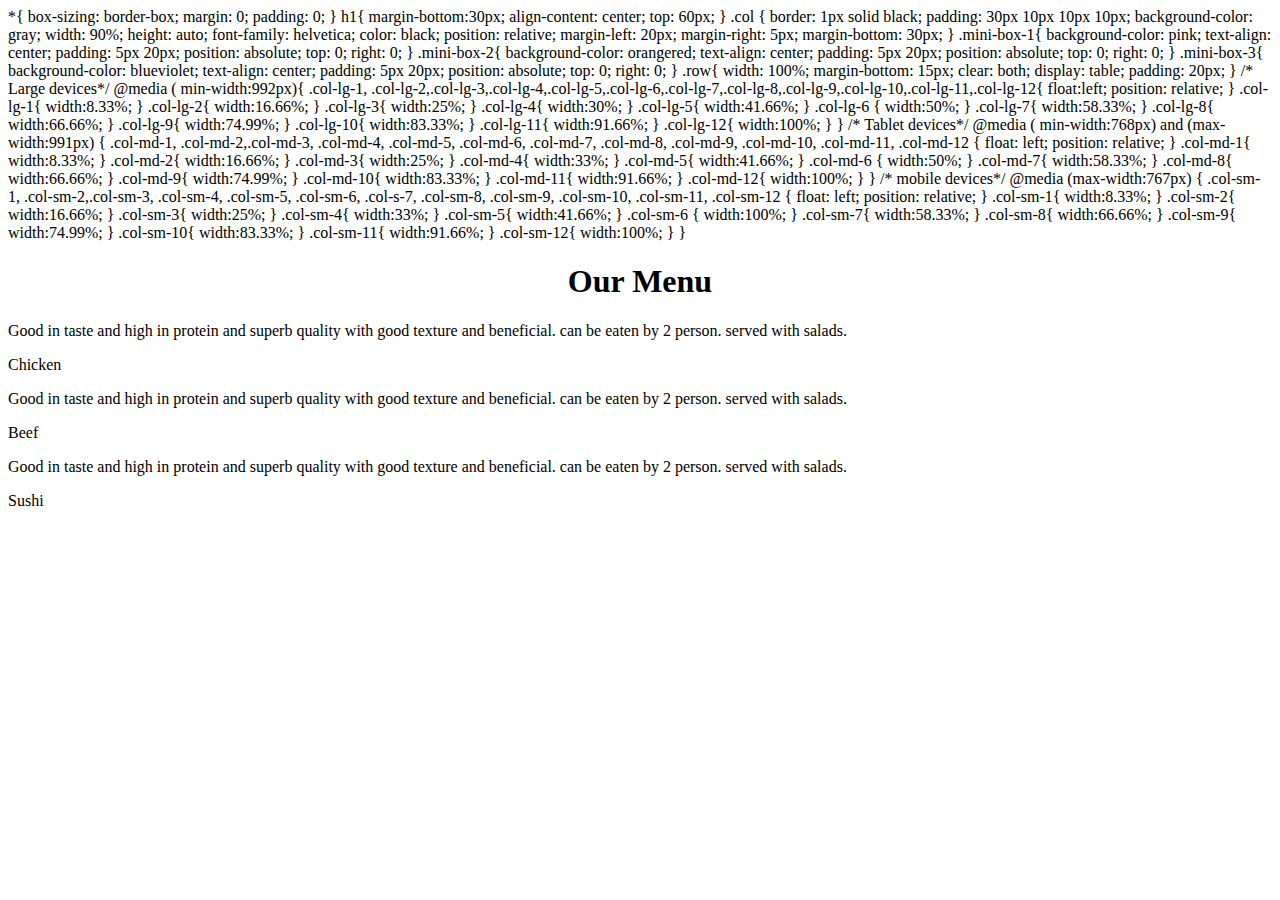
==== mod2_solution/index.html @ 320afd02 "new chages" ====
<!DOCTYPE html>
<html>
<head>
	<meta charset="utf-8">
	<meta name="viewport" content="width=device-width, initial-scale=1">
	<title>Module-2 Solution</title>
	<link rel="stylesheet" href="css/styles.css">
	*{
			box-sizing: border-box;
			margin: 0;
			padding: 0;
		}
		h1{
			margin-bottom:30px;
			align-content: center;
			top: 60px;
		}
		.col {
			border: 1px	solid black;
			padding: 30px 10px 10px 10px;
			background-color: gray;
			width: 90%;
			height: auto;
			font-family: helvetica;
			color: black;
			position: relative;
			margin-left: 20px;
			margin-right: 5px;
			margin-bottom: 30px;

		}

		.mini-box-1{
			background-color: pink;
			text-align: center;
  			padding: 5px 20px;
			position: absolute;
			top: 0;
    		right: 0;
		}

		.mini-box-2{
			background-color: orangered;
			text-align: center;
  			padding: 5px 20px;
			position: absolute;
			top: 0;
    		right: 0;
		}

		.mini-box-3{
			background-color: blueviolet;
			text-align: center;
  			padding: 5px 20px;
			position: absolute;
			top: 0;
    		right: 0;
		}

		.row{
			width: 100%;
			margin-bottom: 15px;
			clear: both;
  			display: table;
  			padding: 20px;
		}
		
		/* Large devices*/
		@media ( min-width:992px){
			.col-lg-1, .col-lg-2,.col-lg-3,.col-lg-4,.col-lg-5,.col-lg-6,.col-lg-7,.col-lg-8,.col-lg-9,.col-lg-10,.col-lg-11,.col-lg-12{
				float:left;
				position: relative;
			}
			.col-lg-1{
				width:8.33%;
			}
			.col-lg-2{
				width:16.66%;
			}
			.col-lg-3{
				width:25%;
			}
			.col-lg-4{
				width:30%;
			}
			.col-lg-5{
				width:41.66%;
			}
			.col-lg-6 {
				width:50%;
			}
			.col-lg-7{
				width:58.33%;
			}
			.col-lg-8{
				width:66.66%;
			}
			.col-lg-9{
				width:74.99%;
			}
			.col-lg-10{
				width:83.33%;
			}
			.col-lg-11{
				width:91.66%;
			}
			.col-lg-12{
				width:100%;
			}
		}
		/* Tablet devices*/
		@media ( min-width:768px) and (max-width:991px) {
			.col-md-1, .col-md-2,.col-md-3, .col-md-4, .col-md-5, .col-md-6, .col-md-7, .col-md-8, .col-md-9, .col-md-10, .col-md-11, .col-md-12 {
				float: left;
				position: relative;
			}
			.col-md-1{
				width:8.33%;
			}
			.col-md-2{
				width:16.66%;
			}
			.col-md-3{
				width:25%;
			}
			.col-md-4{
				width:33%;
			}
			.col-md-5{
				width:41.66%;
			}
			.col-md-6 {
				width:50%;
			}
			.col-md-7{
				width:58.33%;
			}
			.col-md-8{
				width:66.66%;
			}
			.col-md-9{
				width:74.99%;
			}
			.col-md-10{
				width:83.33%;
			}
			.col-md-11{
				width:91.66%;
			}
			.col-md-12{
				width:100%;
			}

		}

		/* mobile devices*/
		@media (max-width:767px)  {
			.col-sm-1, .col-sm-2,.col-sm-3, .col-sm-4, .col-sm-5, .col-sm-6, .col-s-7, .col-sm-8, .col-sm-9, .col-sm-10, .col-sm-11, .col-sm-12 {
				float: left;
				position: relative;
			}
			.col-sm-1{
				width:8.33%;
			}
			.col-sm-2{
				width:16.66%;
			}
			.col-sm-3{
				width:25%;
			}
			.col-sm-4{
				width:33%;
			}
			.col-sm-5{
				width:41.66%;
			}
			.col-sm-6 {
				width:100%;
			}
			.col-sm-7{
				width:58.33%;
			}
			.col-sm-8{
				width:66.66%;
			}
			.col-sm-9{
				width:74.99%;
			}
			.col-sm-10{
				width:83.33%;
			}
			.col-sm-11{
				width:91.66%;
			}
			.col-sm-12{
				width:100%;
			}

		}
</head>
<body>
<h1 style="text-align: center;">Our Menu</h1>

	<div id="container"> 
		<div class="row">
			<div class="col col-lg-4 col-md-5 col-sm-12">
				<p>
					Good in taste and high in protein and superb quality with good texture and beneficial. can be eaten by 2 person. served with salads.
				</p>
				<div class="mini-box-1"><span>Chicken</span></div>

			</div>


			<div class="col col-lg-4 col-md-5 col-sm-12">
				<p>
					Good in taste and high in protein and superb quality with good texture and beneficial. can be eaten by 2 person. served with salads.
				</p>
				<div class="mini-box-2"><span>Beef</span></div>

			</div>


			<div class="col col-lg-4 col-md-11 col-sm-12">
				<p>
					Good in taste and high in protein and superb quality with good texture and beneficial. can be eaten by 2 person. served with salads.
				</p>
				<div class="mini-box-3"><span>Sushi</span></div>

			</div>
		</div>




</body>
</html>
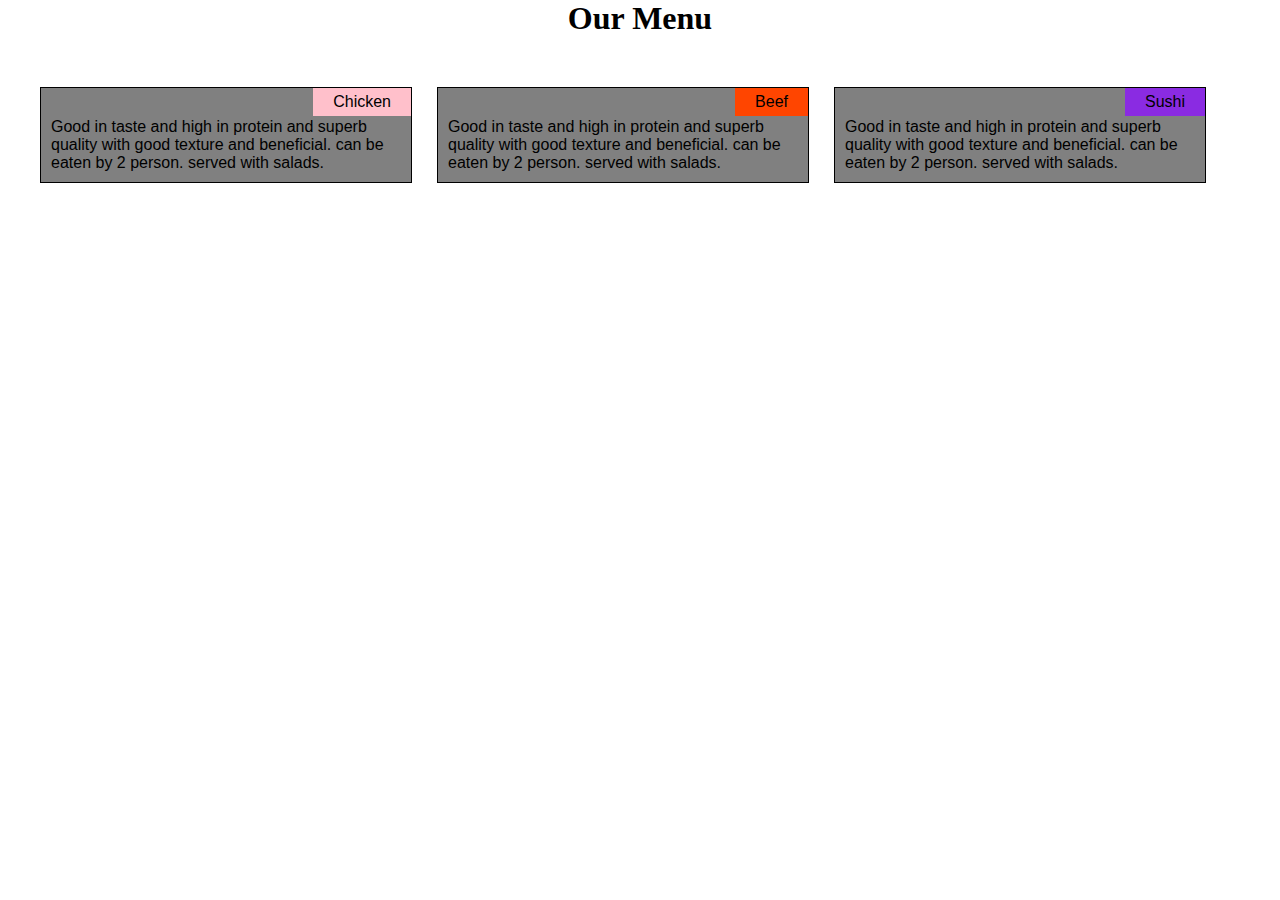
==== commit 6e826a51: "new update" ====
--- a/mod2_solution/index.html
+++ b/mod2_solution/index.html
@@ -4,7 +4,7 @@
 	<meta charset="utf-8">
 	<meta name="viewport" content="width=device-width, initial-scale=1">
 	<title>Module-2 Solution</title>
-	<link rel="stylesheet" href="css/styles.css">
+	<style>
 	*{
 			box-sizing: border-box;
 			margin: 0;
@@ -196,7 +196,9 @@
 				width:100%;
 			}
 
-		}
+
+		}
+	</style>
 </head>
 <body>
 <h1 style="text-align: center;">Our Menu</h1>
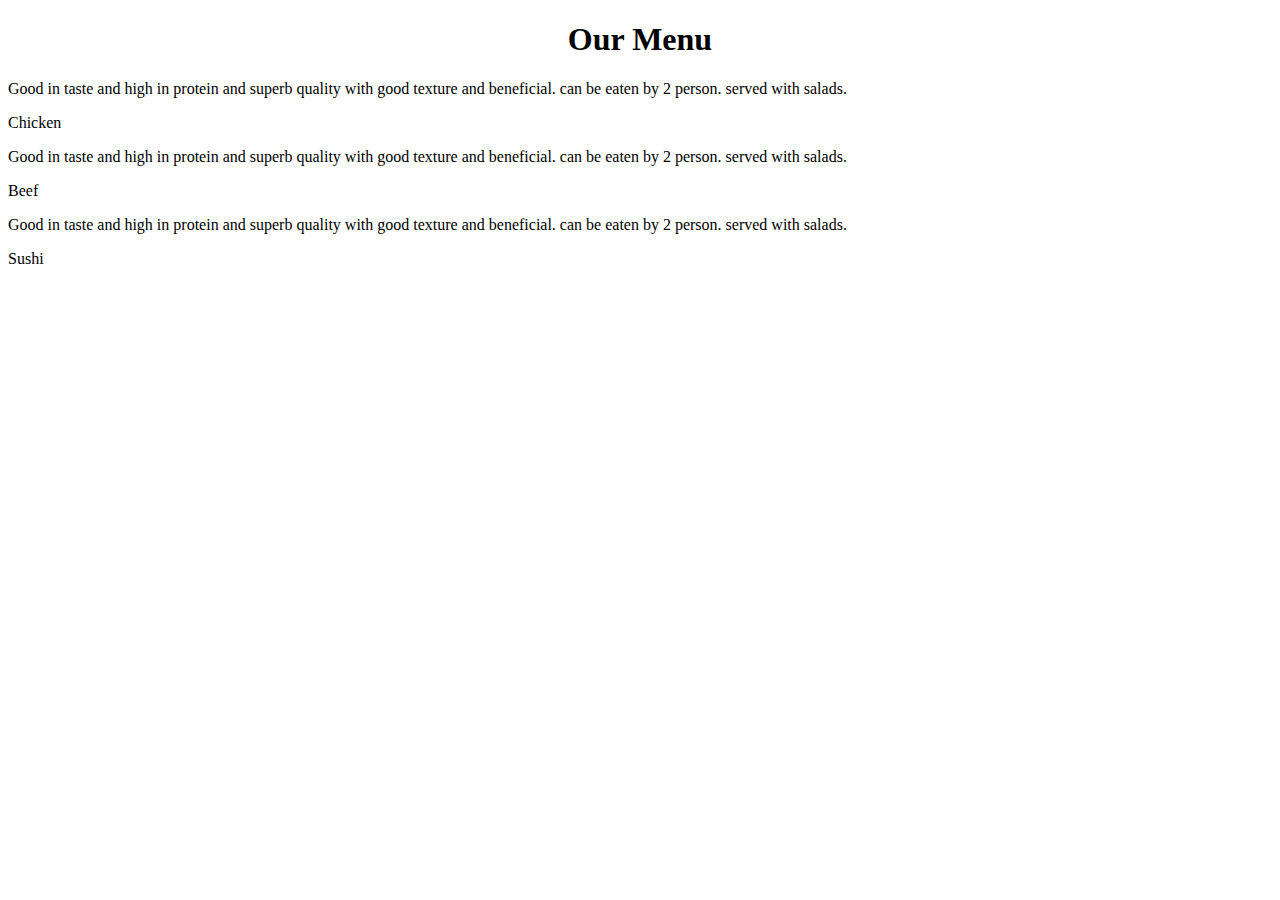
==== commit 8dc9a279: "pevious version" ====
--- a/mod2_solution/index.html
+++ b/mod2_solution/index.html
@@ -4,201 +4,7 @@
 	<meta charset="utf-8">
 	<meta name="viewport" content="width=device-width, initial-scale=1">
 	<title>Module-2 Solution</title>
-	<style>
-	*{
-			box-sizing: border-box;
-			margin: 0;
-			padding: 0;
-		}
-		h1{
-			margin-bottom:30px;
-			align-content: center;
-			top: 60px;
-		}
-		.col {
-			border: 1px	solid black;
-			padding: 30px 10px 10px 10px;
-			background-color: gray;
-			width: 90%;
-			height: auto;
-			font-family: helvetica;
-			color: black;
-			position: relative;
-			margin-left: 20px;
-			margin-right: 5px;
-			margin-bottom: 30px;
-
-		}
-
-		.mini-box-1{
-			background-color: pink;
-			text-align: center;
-  			padding: 5px 20px;
-			position: absolute;
-			top: 0;
-    		right: 0;
-		}
-
-		.mini-box-2{
-			background-color: orangered;
-			text-align: center;
-  			padding: 5px 20px;
-			position: absolute;
-			top: 0;
-    		right: 0;
-		}
-
-		.mini-box-3{
-			background-color: blueviolet;
-			text-align: center;
-  			padding: 5px 20px;
-			position: absolute;
-			top: 0;
-    		right: 0;
-		}
-
-		.row{
-			width: 100%;
-			margin-bottom: 15px;
-			clear: both;
-  			display: table;
-  			padding: 20px;
-		}
-		
-		/* Large devices*/
-		@media ( min-width:992px){
-			.col-lg-1, .col-lg-2,.col-lg-3,.col-lg-4,.col-lg-5,.col-lg-6,.col-lg-7,.col-lg-8,.col-lg-9,.col-lg-10,.col-lg-11,.col-lg-12{
-				float:left;
-				position: relative;
-			}
-			.col-lg-1{
-				width:8.33%;
-			}
-			.col-lg-2{
-				width:16.66%;
-			}
-			.col-lg-3{
-				width:25%;
-			}
-			.col-lg-4{
-				width:30%;
-			}
-			.col-lg-5{
-				width:41.66%;
-			}
-			.col-lg-6 {
-				width:50%;
-			}
-			.col-lg-7{
-				width:58.33%;
-			}
-			.col-lg-8{
-				width:66.66%;
-			}
-			.col-lg-9{
-				width:74.99%;
-			}
-			.col-lg-10{
-				width:83.33%;
-			}
-			.col-lg-11{
-				width:91.66%;
-			}
-			.col-lg-12{
-				width:100%;
-			}
-		}
-		/* Tablet devices*/
-		@media ( min-width:768px) and (max-width:991px) {
-			.col-md-1, .col-md-2,.col-md-3, .col-md-4, .col-md-5, .col-md-6, .col-md-7, .col-md-8, .col-md-9, .col-md-10, .col-md-11, .col-md-12 {
-				float: left;
-				position: relative;
-			}
-			.col-md-1{
-				width:8.33%;
-			}
-			.col-md-2{
-				width:16.66%;
-			}
-			.col-md-3{
-				width:25%;
-			}
-			.col-md-4{
-				width:33%;
-			}
-			.col-md-5{
-				width:41.66%;
-			}
-			.col-md-6 {
-				width:50%;
-			}
-			.col-md-7{
-				width:58.33%;
-			}
-			.col-md-8{
-				width:66.66%;
-			}
-			.col-md-9{
-				width:74.99%;
-			}
-			.col-md-10{
-				width:83.33%;
-			}
-			.col-md-11{
-				width:91.66%;
-			}
-			.col-md-12{
-				width:100%;
-			}
-
-		}
-
-		/* mobile devices*/
-		@media (max-width:767px)  {
-			.col-sm-1, .col-sm-2,.col-sm-3, .col-sm-4, .col-sm-5, .col-sm-6, .col-s-7, .col-sm-8, .col-sm-9, .col-sm-10, .col-sm-11, .col-sm-12 {
-				float: left;
-				position: relative;
-			}
-			.col-sm-1{
-				width:8.33%;
-			}
-			.col-sm-2{
-				width:16.66%;
-			}
-			.col-sm-3{
-				width:25%;
-			}
-			.col-sm-4{
-				width:33%;
-			}
-			.col-sm-5{
-				width:41.66%;
-			}
-			.col-sm-6 {
-				width:100%;
-			}
-			.col-sm-7{
-				width:58.33%;
-			}
-			.col-sm-8{
-				width:66.66%;
-			}
-			.col-sm-9{
-				width:74.99%;
-			}
-			.col-sm-10{
-				width:83.33%;
-			}
-			.col-sm-11{
-				width:91.66%;
-			}
-			.col-sm-12{
-				width:100%;
-			}
-
-
-		}
-	</style>
+	<link rel="stylesheet" href="css/styles.css">
 </head>
 <body>
 <h1 style="text-align: center;">Our Menu</h1>
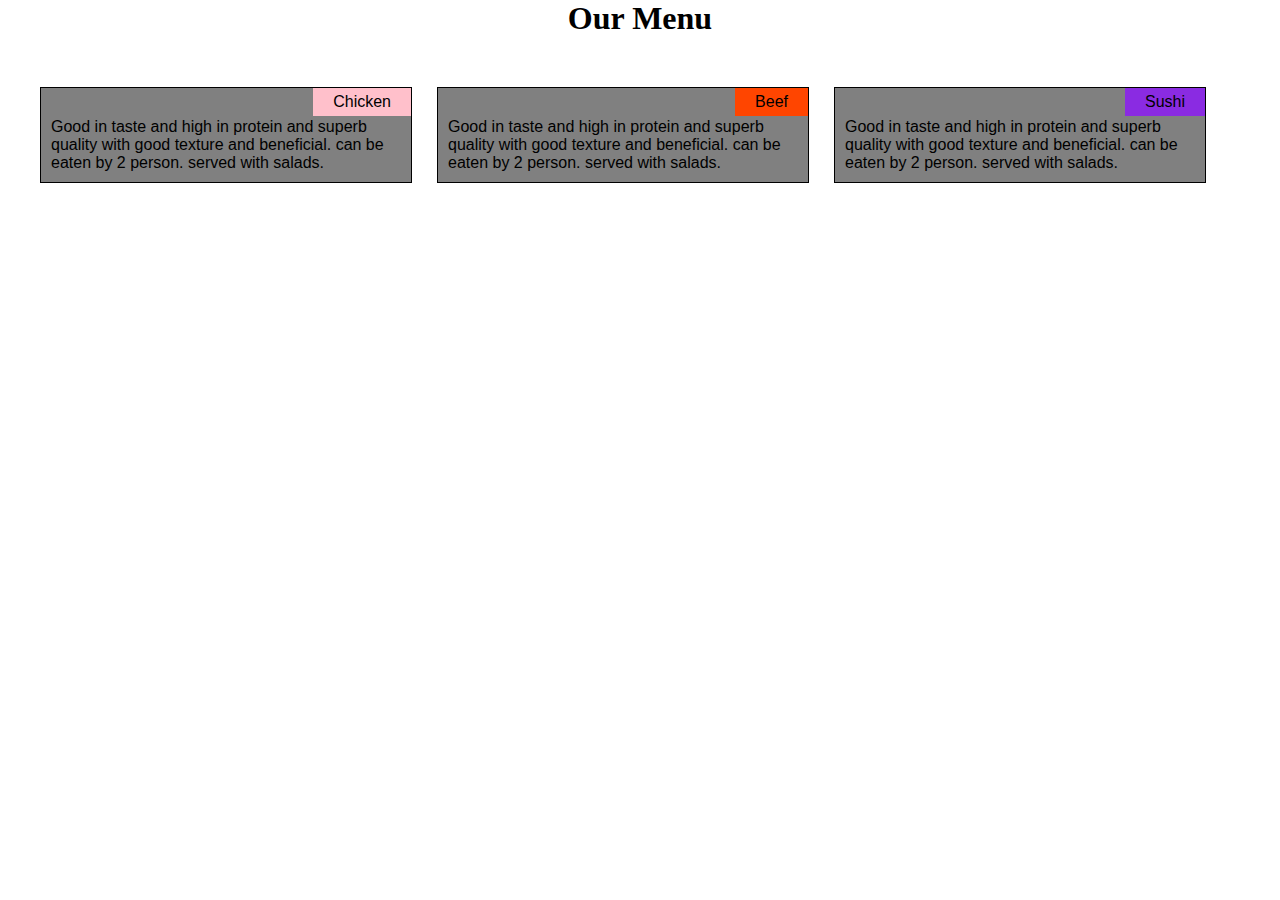
==== commit be4eb691: "old" ====
--- a/mod2_solution/index.html
+++ b/mod2_solution/index.html
@@ -4,7 +4,7 @@
 	<meta charset="utf-8">
 	<meta name="viewport" content="width=device-width, initial-scale=1">
 	<title>Module-2 Solution</title>
-	<link rel="stylesheet" href="css/styles.css">
+	<link rel="stylesheet" href="CSS/styles.css">
 </head>
 <body>
 <h1 style="text-align: center;">Our Menu</h1>
--- a/mod2_solution/CSS/styles.css
+++ b/mod2_solution/CSS/styles.css
@@ -0,0 +1,192 @@
+*{
+			box-sizing: border-box;
+			margin: 0;
+			padding: 0;
+		}
+		h1{
+			margin-bottom:30px;
+			align-content: center;
+			top: 60px;
+		}
+		.col {
+			border: 1px	solid black;
+			padding: 30px 10px 10px 10px;
+			background-color: gray;
+			width: 90%;
+			height: auto;
+			font-family: helvetica;
+			color: black;
+			position: relative;
+			margin-left: 20px;
+			margin-right: 5px;
+			margin-bottom: 30px;
+
+		}
+
+		.mini-box-1{
+			background-color: pink;
+			text-align: center;
+  			padding: 5px 20px;
+			position: absolute;
+			top: 0;
+    		right: 0;
+		}
+
+		.mini-box-2{
+			background-color: orangered;
+			text-align: center;
+  			padding: 5px 20px;
+			position: absolute;
+			top: 0;
+    		right: 0;
+		}
+
+		.mini-box-3{
+			background-color: blueviolet;
+			text-align: center;
+  			padding: 5px 20px;
+			position: absolute;
+			top: 0;
+    		right: 0;
+		}
+
+		.row{
+			width: 100%;
+			margin-bottom: 15px;
+			clear: both;
+  			display: table;
+  			padding: 20px;
+		}
+		
+		/* Large devices*/
+		@media ( min-width:992px){
+			.col-lg-1, .col-lg-2,.col-lg-3,.col-lg-4,.col-lg-5,.col-lg-6,.col-lg-7,.col-lg-8,.col-lg-9,.col-lg-10,.col-lg-11,.col-lg-12{
+				float:left;
+				position: relative;
+			}
+			.col-lg-1{
+				width:8.33%;
+			}
+			.col-lg-2{
+				width:16.66%;
+			}
+			.col-lg-3{
+				width:25%;
+			}
+			.col-lg-4{
+				width:30%;
+			}
+			.col-lg-5{
+				width:41.66%;
+			}
+			.col-lg-6 {
+				width:50%;
+			}
+			.col-lg-7{
+				width:58.33%;
+			}
+			.col-lg-8{
+				width:66.66%;
+			}
+			.col-lg-9{
+				width:74.99%;
+			}
+			.col-lg-10{
+				width:83.33%;
+			}
+			.col-lg-11{
+				width:91.66%;
+			}
+			.col-lg-12{
+				width:100%;
+			}
+		}
+		/* Tablet devices*/
+		@media ( min-width:768px) and (max-width:991px) {
+			.col-md-1, .col-md-2,.col-md-3, .col-md-4, .col-md-5, .col-md-6, .col-md-7, .col-md-8, .col-md-9, .col-md-10, .col-md-11, .col-md-12 {
+				float: left;
+				position: relative;
+			}
+			.col-md-1{
+				width:8.33%;
+			}
+			.col-md-2{
+				width:16.66%;
+			}
+			.col-md-3{
+				width:25%;
+			}
+			.col-md-4{
+				width:33%;
+			}
+			.col-md-5{
+				width:41.66%;
+			}
+			.col-md-6 {
+				width:50%;
+			}
+			.col-md-7{
+				width:58.33%;
+			}
+			.col-md-8{
+				width:66.66%;
+			}
+			.col-md-9{
+				width:74.99%;
+			}
+			.col-md-10{
+				width:83.33%;
+			}
+			.col-md-11{
+				width:91.66%;
+			}
+			.col-md-12{
+				width:100%;
+			}
+
+		}
+
+		/* mobile devices*/
+		@media (max-width:767px)  {
+			.col-sm-1, .col-sm-2,.col-sm-3, .col-sm-4, .col-sm-5, .col-sm-6, .col-s-7, .col-sm-8, .col-sm-9, .col-sm-10, .col-sm-11, .col-sm-12 {
+				float: left;
+				position: relative;
+			}
+			.col-sm-1{
+				width:8.33%;
+			}
+			.col-sm-2{
+				width:16.66%;
+			}
+			.col-sm-3{
+				width:25%;
+			}
+			.col-sm-4{
+				width:33%;
+			}
+			.col-sm-5{
+				width:41.66%;
+			}
+			.col-sm-6 {
+				width:100%;
+			}
+			.col-sm-7{
+				width:58.33%;
+			}
+			.col-sm-8{
+				width:66.66%;
+			}
+			.col-sm-9{
+				width:74.99%;
+			}
+			.col-sm-10{
+				width:83.33%;
+			}
+			.col-sm-11{
+				width:91.66%;
+			}
+			.col-sm-12{
+				width:100%;
+			}
+
+		}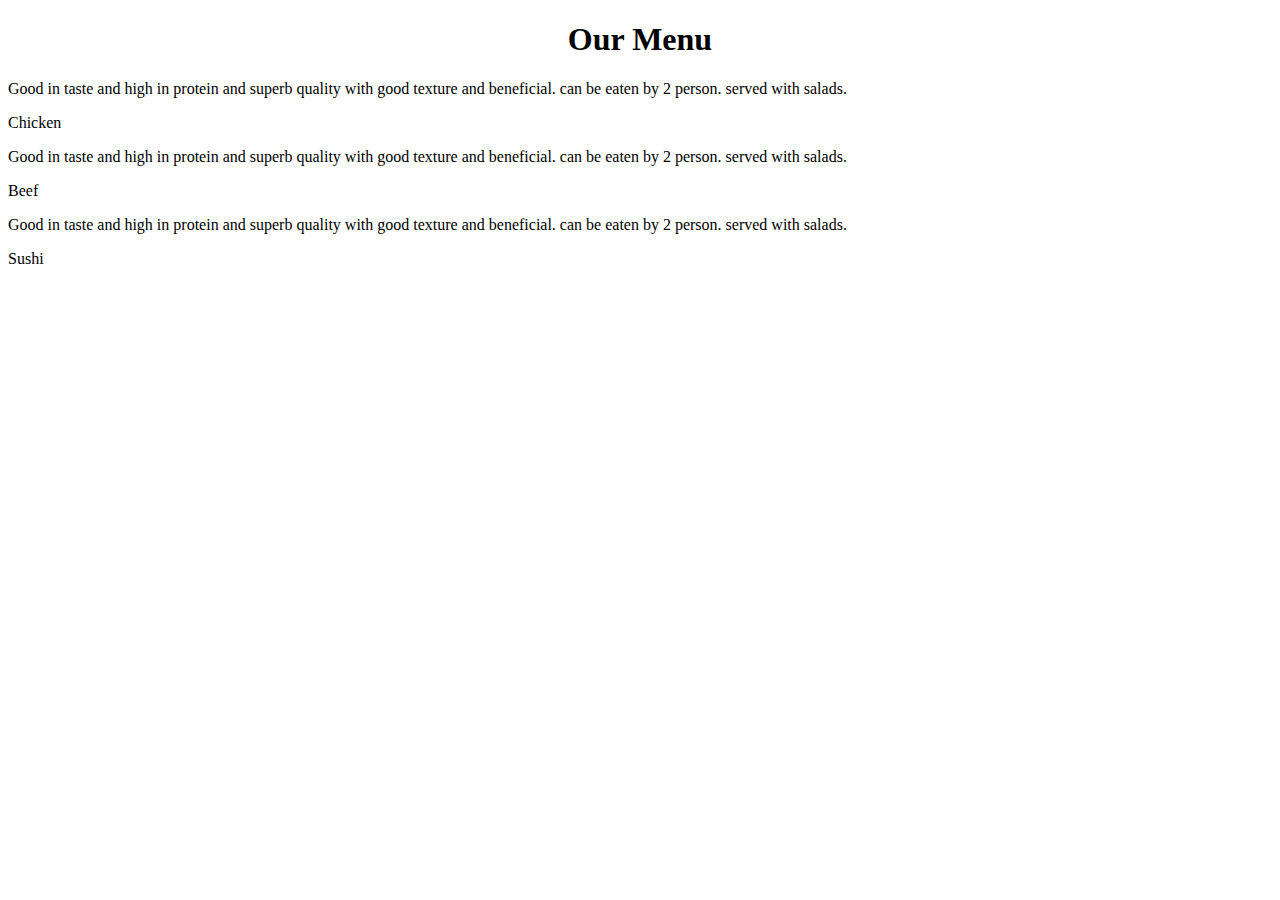
==== commit 421aadcd: "modification" ====
--- a/mod2_solution/index.html
+++ b/mod2_solution/index.html
@@ -2,9 +2,10 @@
 <html>
 <head>
 	<meta charset="utf-8">
+	<meta http-equiv="X-UA-Compatible" content="IE=edge">
 	<meta name="viewport" content="width=device-width, initial-scale=1">
 	<title>Module-2 Solution</title>
-	<link rel="stylesheet" href="CSS/styles.css">
+	<link rel="stylesheet" href="css/styles.css">
 </head>
 <body>
 <h1 style="text-align: center;">Our Menu</h1>
@@ -42,4 +43,4 @@
 
 
 </body>
-</html>
+</html>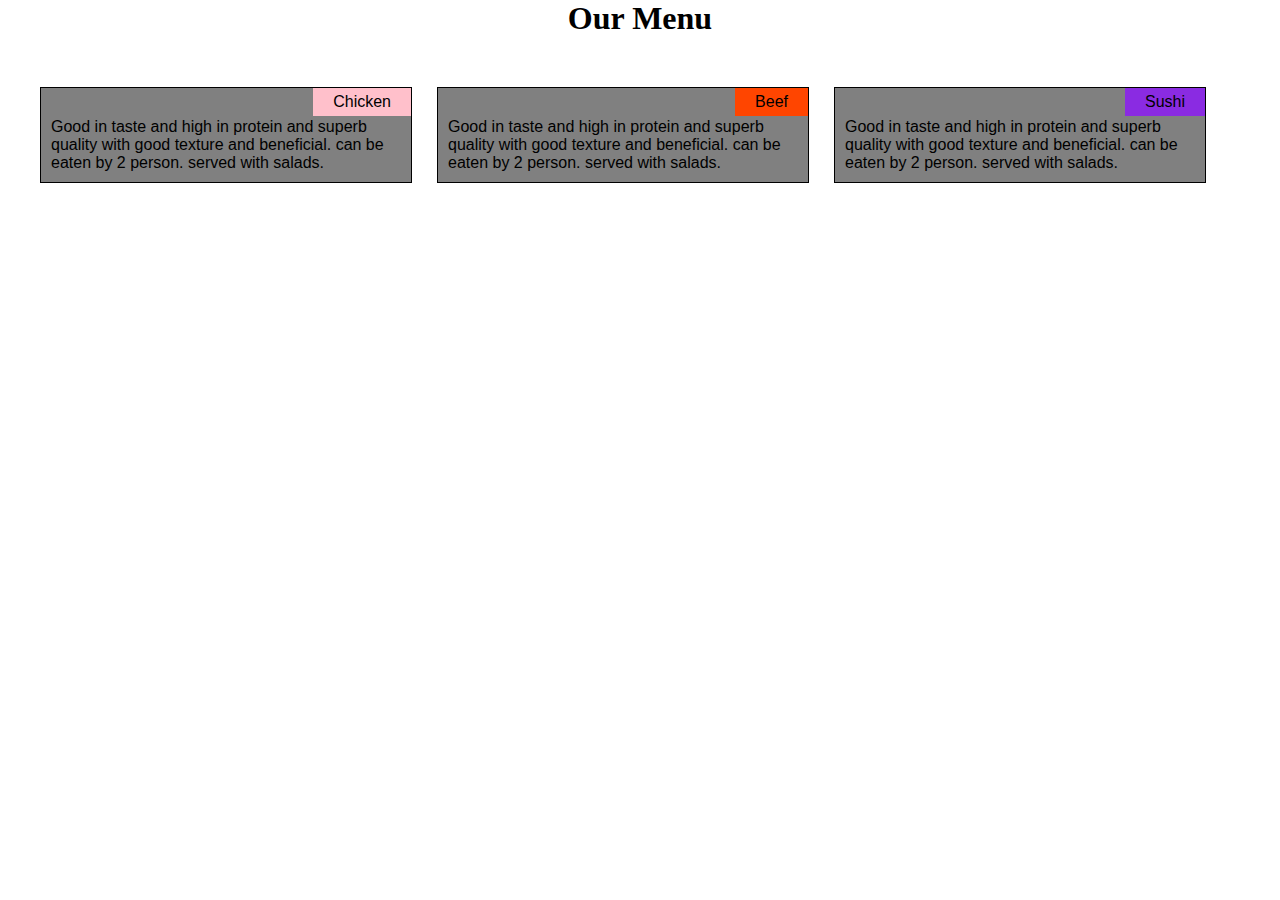
==== commit 25d79bc4: "Merge branch 'main' of https://github.com/muza4628/coursera-html-course" ====
--- a/mod2_solution/index.html
+++ b/mod2_solution/index.html
@@ -5,7 +5,7 @@
 	<meta http-equiv="X-UA-Compatible" content="IE=edge">
 	<meta name="viewport" content="width=device-width, initial-scale=1">
 	<title>Module-2 Solution</title>
-	<link rel="stylesheet" href="css/styles.css">
+	<link rel="stylesheet" href="CSS/styles.css">
 </head>
 <body>
 <h1 style="text-align: center;">Our Menu</h1>
@@ -43,4 +43,4 @@
 
 
 </body>
-</html>+</html>
--- a/mod2_solution/CSS/styles.css
+++ b/mod2_solution/CSS/styles.css
@@ -0,0 +1,192 @@
+*{
+			box-sizing: border-box;
+			margin: 0;
+			padding: 0;
+		}
+		h1{
+			margin-bottom:30px;
+			align-content: center;
+			top: 60px;
+		}
+		.col {
+			border: 1px	solid black;
+			padding: 30px 10px 10px 10px;
+			background-color: gray;
+			width: 90%;
+			height: auto;
+			font-family: helvetica;
+			color: black;
+			position: relative;
+			margin-left: 20px;
+			margin-right: 5px;
+			margin-bottom: 30px;
+
+		}
+
+		.mini-box-1{
+			background-color: pink;
+			text-align: center;
+  			padding: 5px 20px;
+			position: absolute;
+			top: 0;
+    		right: 0;
+		}
+
+		.mini-box-2{
+			background-color: orangered;
+			text-align: center;
+  			padding: 5px 20px;
+			position: absolute;
+			top: 0;
+    		right: 0;
+		}
+
+		.mini-box-3{
+			background-color: blueviolet;
+			text-align: center;
+  			padding: 5px 20px;
+			position: absolute;
+			top: 0;
+    		right: 0;
+		}
+
+		.row{
+			width: 100%;
+			margin-bottom: 15px;
+			clear: both;
+  			display: table;
+  			padding: 20px;
+		}
+		
+		/* Large devices*/
+		@media ( min-width:992px){
+			.col-lg-1, .col-lg-2,.col-lg-3,.col-lg-4,.col-lg-5,.col-lg-6,.col-lg-7,.col-lg-8,.col-lg-9,.col-lg-10,.col-lg-11,.col-lg-12{
+				float:left;
+				position: relative;
+			}
+			.col-lg-1{
+				width:8.33%;
+			}
+			.col-lg-2{
+				width:16.66%;
+			}
+			.col-lg-3{
+				width:25%;
+			}
+			.col-lg-4{
+				width:30%;
+			}
+			.col-lg-5{
+				width:41.66%;
+			}
+			.col-lg-6 {
+				width:50%;
+			}
+			.col-lg-7{
+				width:58.33%;
+			}
+			.col-lg-8{
+				width:66.66%;
+			}
+			.col-lg-9{
+				width:74.99%;
+			}
+			.col-lg-10{
+				width:83.33%;
+			}
+			.col-lg-11{
+				width:91.66%;
+			}
+			.col-lg-12{
+				width:100%;
+			}
+		}
+		/* Tablet devices*/
+		@media ( min-width:768px) and (max-width:991px) {
+			.col-md-1, .col-md-2,.col-md-3, .col-md-4, .col-md-5, .col-md-6, .col-md-7, .col-md-8, .col-md-9, .col-md-10, .col-md-11, .col-md-12 {
+				float: left;
+				position: relative;
+			}
+			.col-md-1{
+				width:8.33%;
+			}
+			.col-md-2{
+				width:16.66%;
+			}
+			.col-md-3{
+				width:25%;
+			}
+			.col-md-4{
+				width:33%;
+			}
+			.col-md-5{
+				width:41.66%;
+			}
+			.col-md-6 {
+				width:50%;
+			}
+			.col-md-7{
+				width:58.33%;
+			}
+			.col-md-8{
+				width:66.66%;
+			}
+			.col-md-9{
+				width:74.99%;
+			}
+			.col-md-10{
+				width:83.33%;
+			}
+			.col-md-11{
+				width:91.66%;
+			}
+			.col-md-12{
+				width:100%;
+			}
+
+		}
+
+		/* mobile devices*/
+		@media (max-width:767px)  {
+			.col-sm-1, .col-sm-2,.col-sm-3, .col-sm-4, .col-sm-5, .col-sm-6, .col-s-7, .col-sm-8, .col-sm-9, .col-sm-10, .col-sm-11, .col-sm-12 {
+				float: left;
+				position: relative;
+			}
+			.col-sm-1{
+				width:8.33%;
+			}
+			.col-sm-2{
+				width:16.66%;
+			}
+			.col-sm-3{
+				width:25%;
+			}
+			.col-sm-4{
+				width:33%;
+			}
+			.col-sm-5{
+				width:41.66%;
+			}
+			.col-sm-6 {
+				width:100%;
+			}
+			.col-sm-7{
+				width:58.33%;
+			}
+			.col-sm-8{
+				width:66.66%;
+			}
+			.col-sm-9{
+				width:74.99%;
+			}
+			.col-sm-10{
+				width:83.33%;
+			}
+			.col-sm-11{
+				width:91.66%;
+			}
+			.col-sm-12{
+				width:100%;
+			}
+
+		}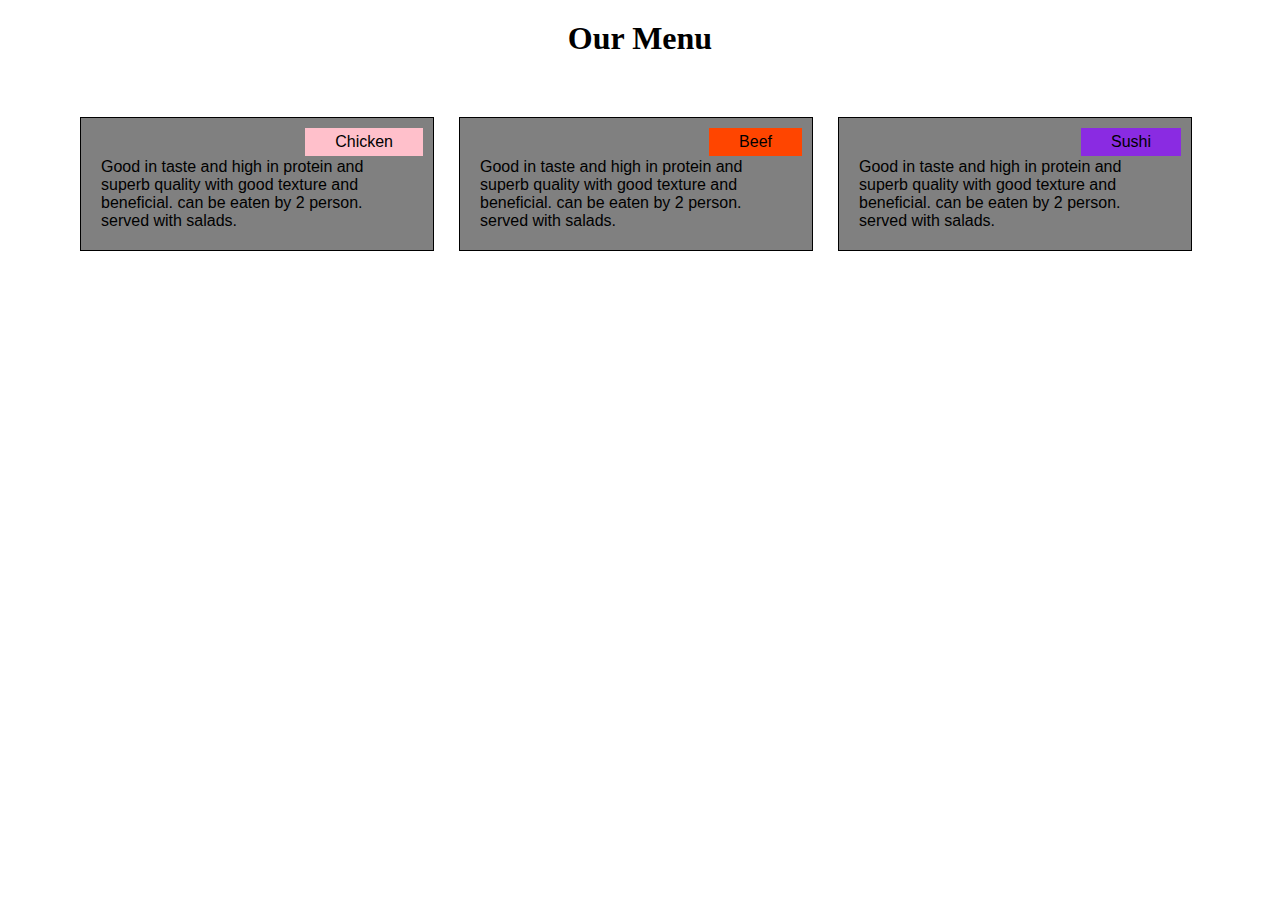
==== commit a4c1c468: "final task" ====
--- a/mod2_solution/index.html
+++ b/mod2_solution/index.html
@@ -30,7 +30,7 @@
 			</div>
 
 
-			<div class="col col-lg-4 col-md-11 col-sm-12">
+			<div class="col col-lg-4 col-md-10 col-sm-12">
 				<p>
 					Good in taste and high in protein and superb quality with good texture and beneficial. can be eaten by 2 person. served with salads.
 				</p>
--- a/mod2_solution/CSS/styles.css
+++ b/mod2_solution/CSS/styles.css
@@ -1,6 +1,6 @@
 *{
 			box-sizing: border-box;
-			margin: 0;
+			margin: 10px;
 			padding: 0;
 		}
 		h1{
@@ -92,10 +92,10 @@
 				width:74.99%;
 			}
 			.col-lg-10{
-				width:83.33%;
+				width:83%;
 			}
 			.col-lg-11{
-				width:91.66%;
+				width:90%;
 			}
 			.col-lg-12{
 				width:100%;
@@ -135,7 +135,7 @@
 				width:74.99%;
 			}
 			.col-md-10{
-				width:83.33%;
+				width:86.66%;
 			}
 			.col-md-11{
 				width:91.66%;
